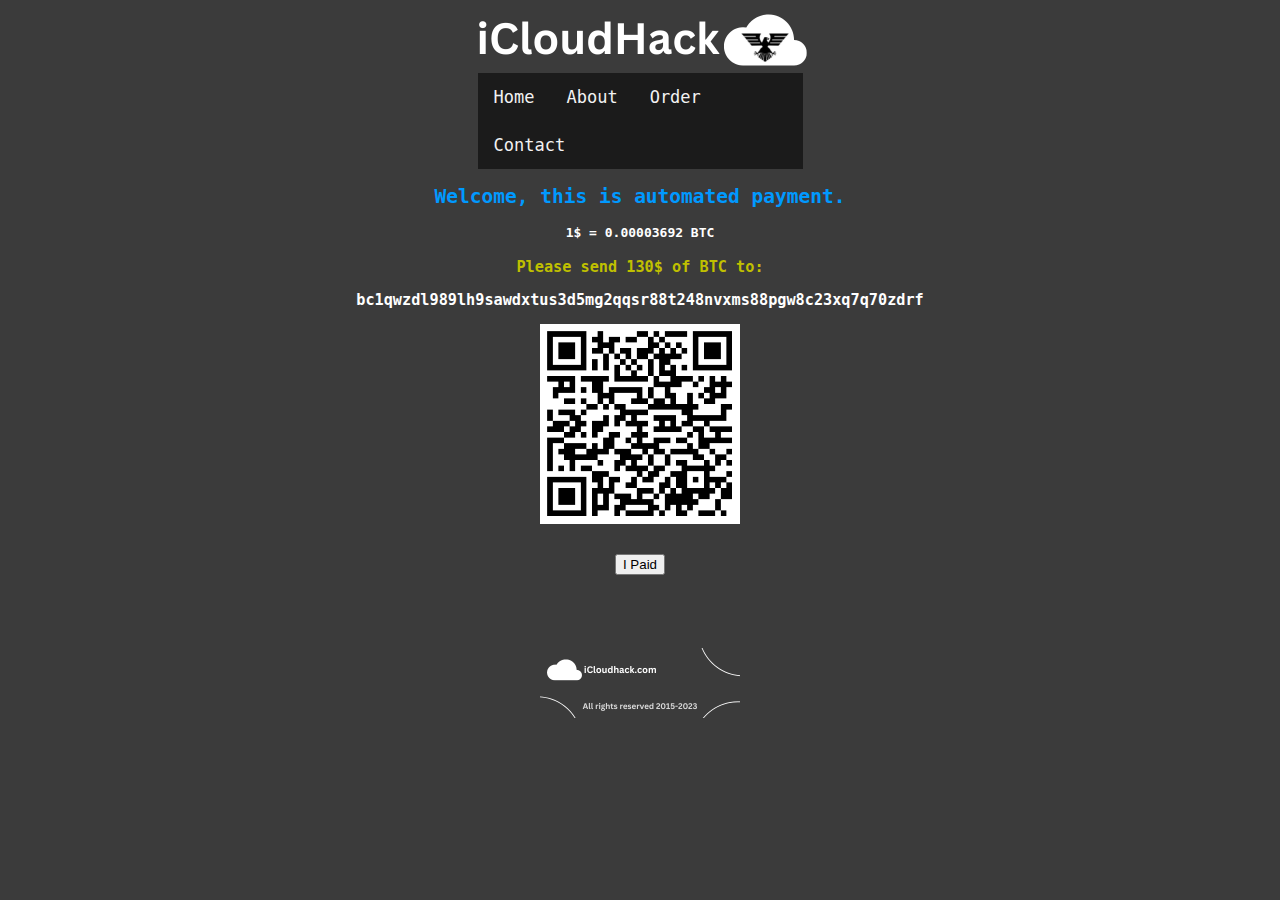
==== payment.html @ 74be40eb "Add files via upload" ====
<html lang="en">
<head>
    <meta charset="UTF-8">
    <meta http-equiv="X-UA-Compatible" content="IE=edge">
    <meta name="viewport" content="width=device-width, initial-scale=1.0">
    <title>iCloud Hack</title>
    <link rel="icon" type="image/x-icon" href="ft/icl.ico">
    <link rel="stylesheet" href="style.css">
</head>
<body>
    <center>
<a href="index.html"><img src="ft/iCloudHack.png"></a>

<!-- NavBar -->
  <div class="topnav">
    <a href="services.html">Home</a>
    <a href="about.html">About</a>
    <a href="index.html">Order</a>
    <a href="contact.html">Contact</a> 
  </div>
<!-- NavBar -->
<h2 class="h1">Welcome, this is automated payment.
</h2>

<h4>1$ = 0.00003692 BTC</h4>

<h3 class="h3">Please send 130$ of BTC to:</h3>

<h3>bc1qwzdl989lh9sawdxtus3d5mg2qqsr88t248nvxms88pgw8c23xq7q70zdrf</h2>
    <img class="qr" src="qrcode.png">

    <form action="check.html">
       <br><br> <input type="submit" value="I Paid">
        </form>

        <br><br><br><br><img src="footer.png">
    </center>
</body>
</html>
---- style.css ----
body {
    font-family: monospace;
    background-color: rgb(59, 59, 59);
    color: white;
    word-wrap: break-word;
}

.topnav {
    position: relative;
    overflow: hidden;
    background-color: #1b1b1b;
    width: 325px;
  }
  
  .topnav a {
    float: left;
    color: #f2f2f2;
    text-align: center;
    padding: 14px 16px;
    text-decoration: none;
    font-size: 17px;
  }
  
  .topnav a:hover {
    background-color: #ddd;
    color: black;
  }
  
  .topnav a.active {
    background-color: #1b1b1b;
    color: white;
  }
  
  
  .topnav-right {
    float: right;
  }
  
  /* Responsive navigation menu (for mobile devices) */
  @media screen and (max-width: 600px) {
    .topnav a, .topnav-right {
      float: none;
      display: block;
    }
  }

  .h1 {
    color: rgb(0, 153, 255);
  }

  .h3 {
    color: rgb(192, 192, 0);
  }

  input.submit {
    cursor: pointer;
  }

  img.qr {
    width: 200px;
  }


  .lds-spinner {
    color: rgb(0, 153, 255);
    display: inline-block;
    position: relative;
    width: 80px;
    height: 80px;
    padding-top: 70px;
  }
  .lds-spinner div {
    transform-origin: 40px 40px;
    animation: lds-spinner 1.2s linear infinite;
  }
  .lds-spinner div:after {
    content: " ";
    display: block;
    position: absolute;
    top: 3px;
    left: 37px;
    width: 6px;
    height: 18px;
    border-radius: 20%;
    background: white;
  }
  .lds-spinner div:nth-child(1) {
    transform: rotate(0deg);
    animation-delay: -1.1s;
  }
  .lds-spinner div:nth-child(2) {
    transform: rotate(30deg);
    animation-delay: -1s;
  }
  .lds-spinner div:nth-child(3) {
    transform: rotate(60deg);
    animation-delay: -0.9s;
  }
  .lds-spinner div:nth-child(4) {
    transform: rotate(90deg);
    animation-delay: -0.8s;
  }
  .lds-spinner div:nth-child(5) {
    transform: rotate(120deg);
    animation-delay: -0.7s;
  }
  .lds-spinner div:nth-child(6) {
    transform: rotate(150deg);
    animation-delay: -0.6s;
  }
  .lds-spinner div:nth-child(7) {
    transform: rotate(180deg);
    animation-delay: -0.5s;
  }
  .lds-spinner div:nth-child(8) {
    transform: rotate(210deg);
    animation-delay: -0.4s;
  }
  .lds-spinner div:nth-child(9) {
    transform: rotate(240deg);
    animation-delay: -0.3s;
  }
  .lds-spinner div:nth-child(10) {
    transform: rotate(270deg);
    animation-delay: -0.2s;
  }
  .lds-spinner div:nth-child(11) {
    transform: rotate(300deg);
    animation-delay: -0.1s;
  }
  .lds-spinner div:nth-child(12) {
    transform: rotate(330deg);
    animation-delay: 0s;
  }
  @keyframes lds-spinner {
    0% {
      opacity: 1;
    }
    100% {
      opacity: 0;
    }
  }
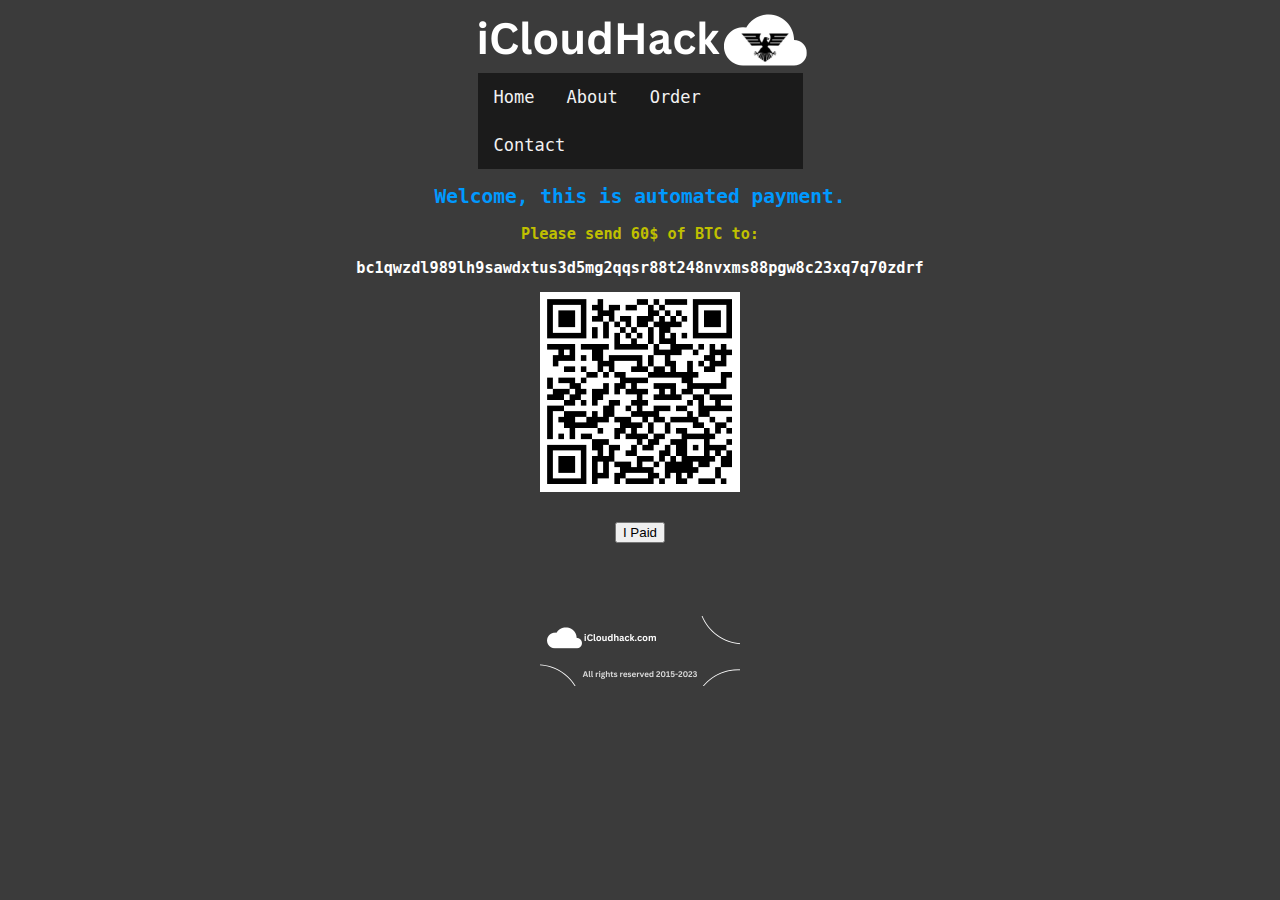
==== commit cbd9824a: "wuf892" ====
--- a/payment.html
+++ b/payment.html
@@ -22,9 +22,9 @@
 <h2 class="h1">Welcome, this is automated payment.
 </h2>
 
-<h4>1$ = 0.00003692 BTC</h4>
+<h4><span id="bitcoinPrice"></span></h4>
 
-<h3 class="h3">Please send 130$ of BTC to:</h3>
+<h3 class="h3">Please send 60$ of BTC to:</h3>
 
 <h3>bc1qwzdl989lh9sawdxtus3d5mg2qqsr88t248nvxms88pgw8c23xq7q70zdrf</h2>
     <img class="qr" src="qrcode.png">
@@ -35,5 +35,24 @@
 
         <br><br><br><br><img src="footer.png">
     </center>
+    <script>
+         // Bitcoin price update
+        function updateBitcoinPrice() {
+            // Make an API call to fetch the latest Bitcoin price
+            fetch("https://api.coindesk.com/v1/bpi/currentprice/USD.json")
+                .then(response => response.json())
+                .then(data => {
+                    var bitcoinPrice = data.bpi.USD.rate_float;
+                    var equivalentAmount = (150 / bitcoinPrice).toFixed(6); // Calculate the equivalent Bitcoin amount for $110
+                    document.getElementById("bitcoinPrice").textContent = equivalentAmount;
+                })
+                .catch(error => {
+                    console.log("Error fetching Bitcoin price:", error);
+                });
+        }
+
+        updateBitcoinPrice();
+        setInterval(updateBitcoinPrice, 60000); // Update Bitcoin price every minute
+    </script>
 </body>
-</html>+</html>
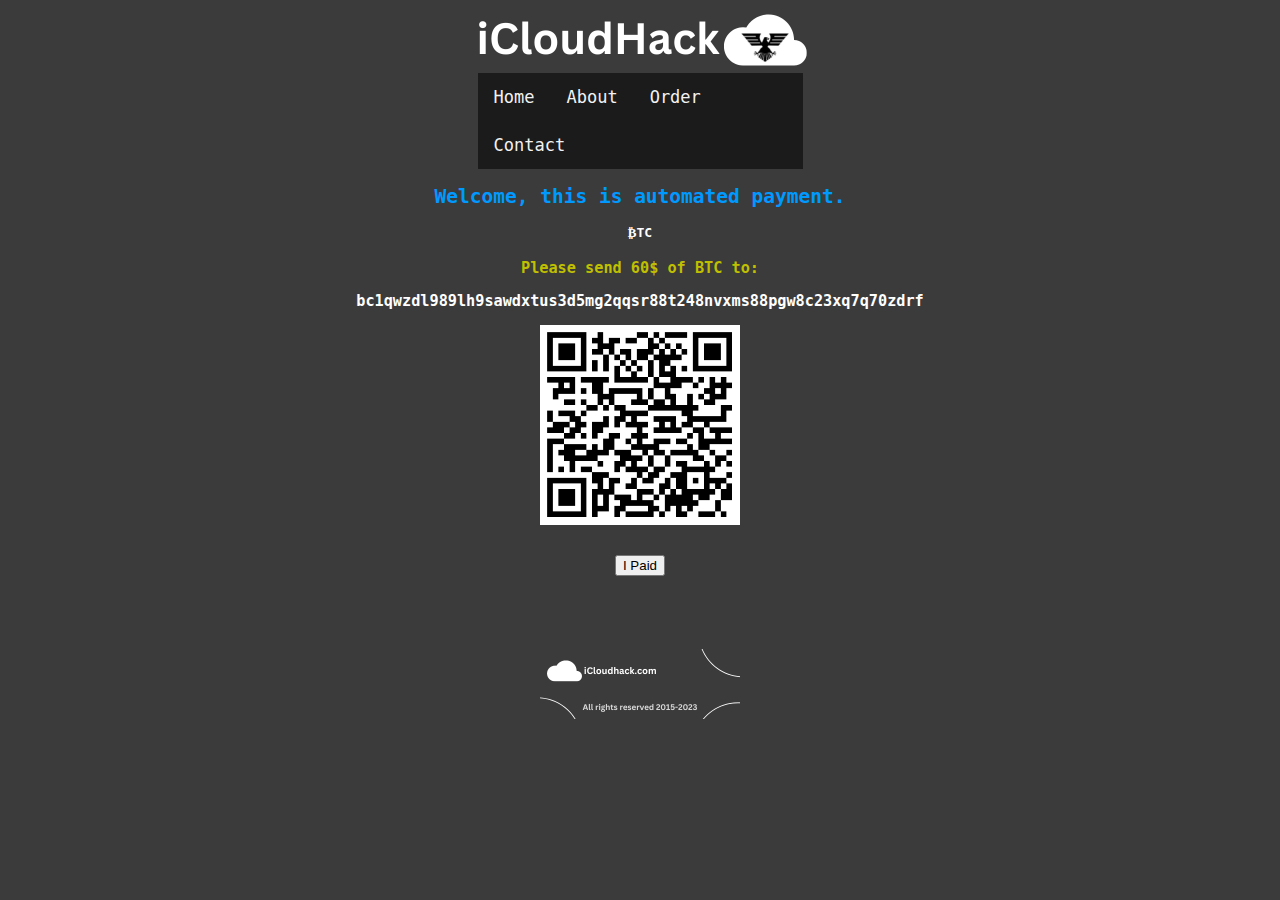
==== commit b26e54cf: "Update paadaw" ====
--- a/payment.html
+++ b/payment.html
@@ -22,7 +22,7 @@
 <h2 class="h1">Welcome, this is automated payment.
 </h2>
 
-<h4><span id="bitcoinPrice"></span></h4>
+<h4><span id="bitcoinPrice"></span> ₿TC</h4>
 
 <h3 class="h3">Please send 60$ of BTC to:</h3>
 
@@ -43,7 +43,7 @@
                 .then(response => response.json())
                 .then(data => {
                     var bitcoinPrice = data.bpi.USD.rate_float;
-                    var equivalentAmount = (150 / bitcoinPrice).toFixed(6); // Calculate the equivalent Bitcoin amount for $110
+                    var equivalentAmount = (60 / bitcoinPrice).toFixed(6); // Calculate the equivalent Bitcoin amount for $60
                     document.getElementById("bitcoinPrice").textContent = equivalentAmount;
                 })
                 .catch(error => {
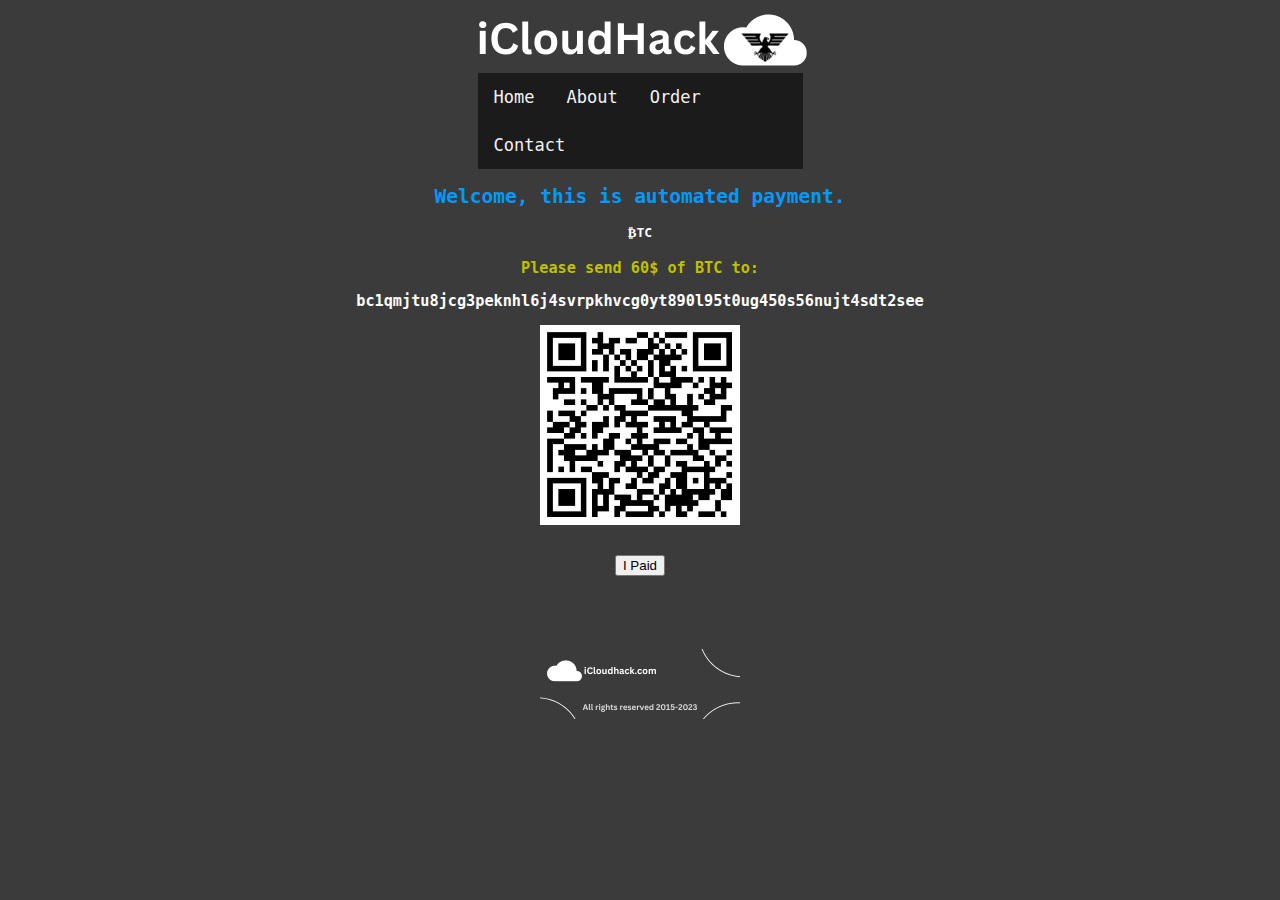
==== commit 9e84b53d: "Update adddie" ====
--- a/payment.html
+++ b/payment.html
@@ -26,7 +26,7 @@
 
 <h3 class="h3">Please send 60$ of BTC to:</h3>
 
-<h3>bc1qwzdl989lh9sawdxtus3d5mg2qqsr88t248nvxms88pgw8c23xq7q70zdrf</h2>
+<h3>bc1qmjtu8jcg3peknhl6j4svrpkhvcg0yt890l95t0ug450s56nujt4sdt2see</h2>
     <img class="qr" src="qrcode.png">
 
     <form action="check.html">
